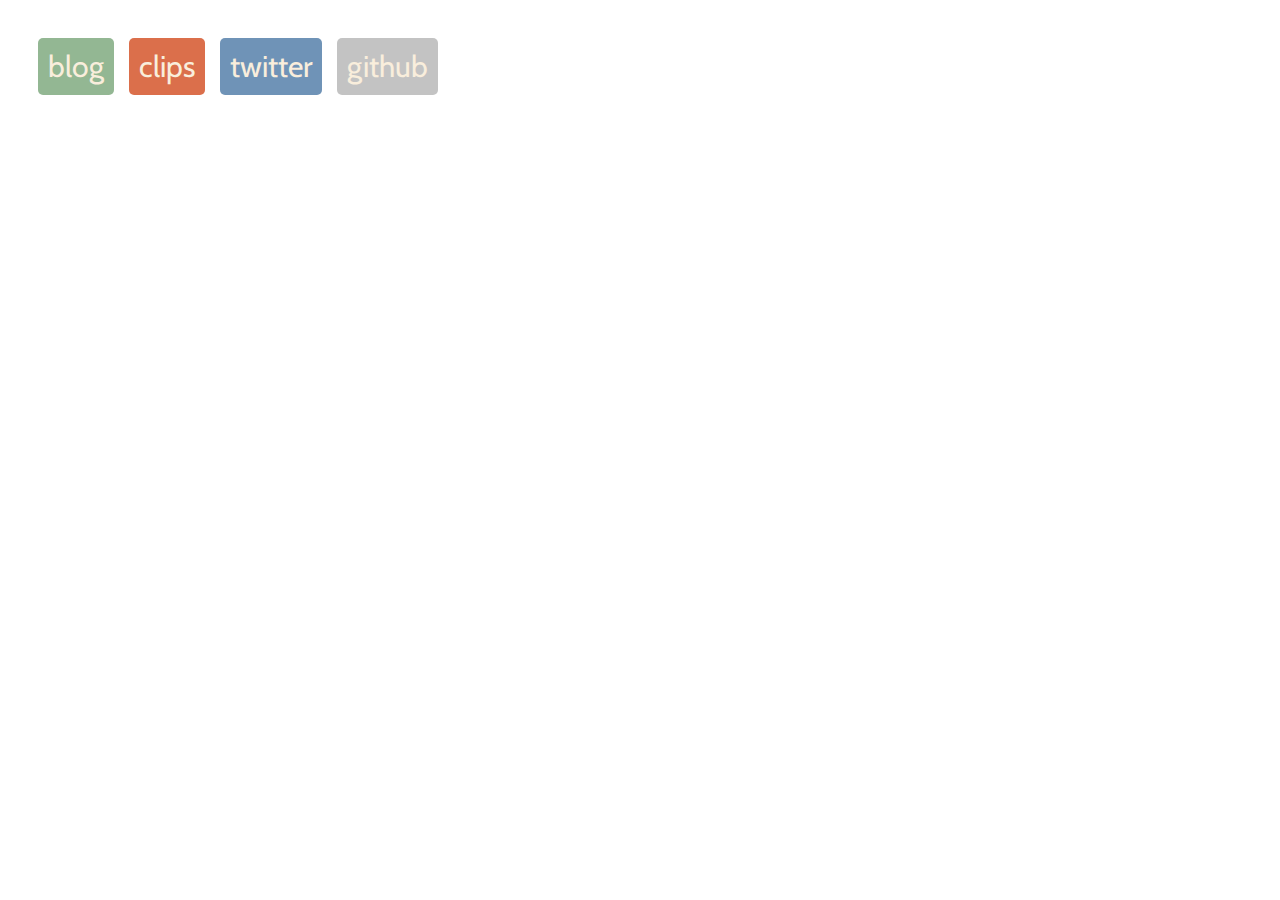
==== index.html @ 672e8021 "first commit" ====
<!doctype html>
<html>
  <head>
    <link rel="stylesheet" type="text/css" href="styles.css"/>
    <link href='http://fonts.googleapis.com/css?family=Cabin' rel='stylesheet' type='text/css'>
  </head>

  <body>
    <div class="buttons">
      <div id="blog" class="links">
        <a href="http://blog.kitallis.in/">Blog</a>
      </div>
      <div id="clips" class="links">
        <a href="http://clips.kitallis.in/">Clips</a>
      </div>
      <div id="twitter" class="links">
        <a href="https://twitter.com/#!/kitallis">Twitter</a>
      </div>
      <div id="github" class="links">
        <a href="https://github.com/kitallis/">Github</a>
      </div>
    </div>
  </body>
</html>
---- styles.css ----
body {
  background: url('http://ns223506.ovh.net/rozne/fcf199cd6c0f8da998d12deabf7fa528/wallpaper-323305.jpg') no-repeat center center fixed;
  -webkit-background-size: cover;
  -moz-background-size: cover;
  -o-background-size: cover;
  background-size: cover;
}

.buttons {
  padding: 30px 0 0 30px;
  font-size: 30px;
  font-family: 'Cabin', sans-serif;
}

.links {
  text-transform: lowercase;
  border-radius: 5px;
  padding: 10px;
  margin-right: 15px;
  opacity: 0.7;
  -moz-opacity: 0.7;
  filter:alpha(opacity=7);
  float: left;
}

.links:hover {
  opacity: 1;
  cursor: pointer;
  -moz-opacity: 1;
  filter:alpha(opacity=1);
}

.links a:link, a:hover, a:active, a:visited {
  text-decoration: none;
  color: #F7E7CE;
}

#blog {
  background-color: #669966;
}

#clips {
  background-color: #CC3300;
}

#twitter {
  background-color: #336699;
}

#github {
  background-color: #ABABAB;
}
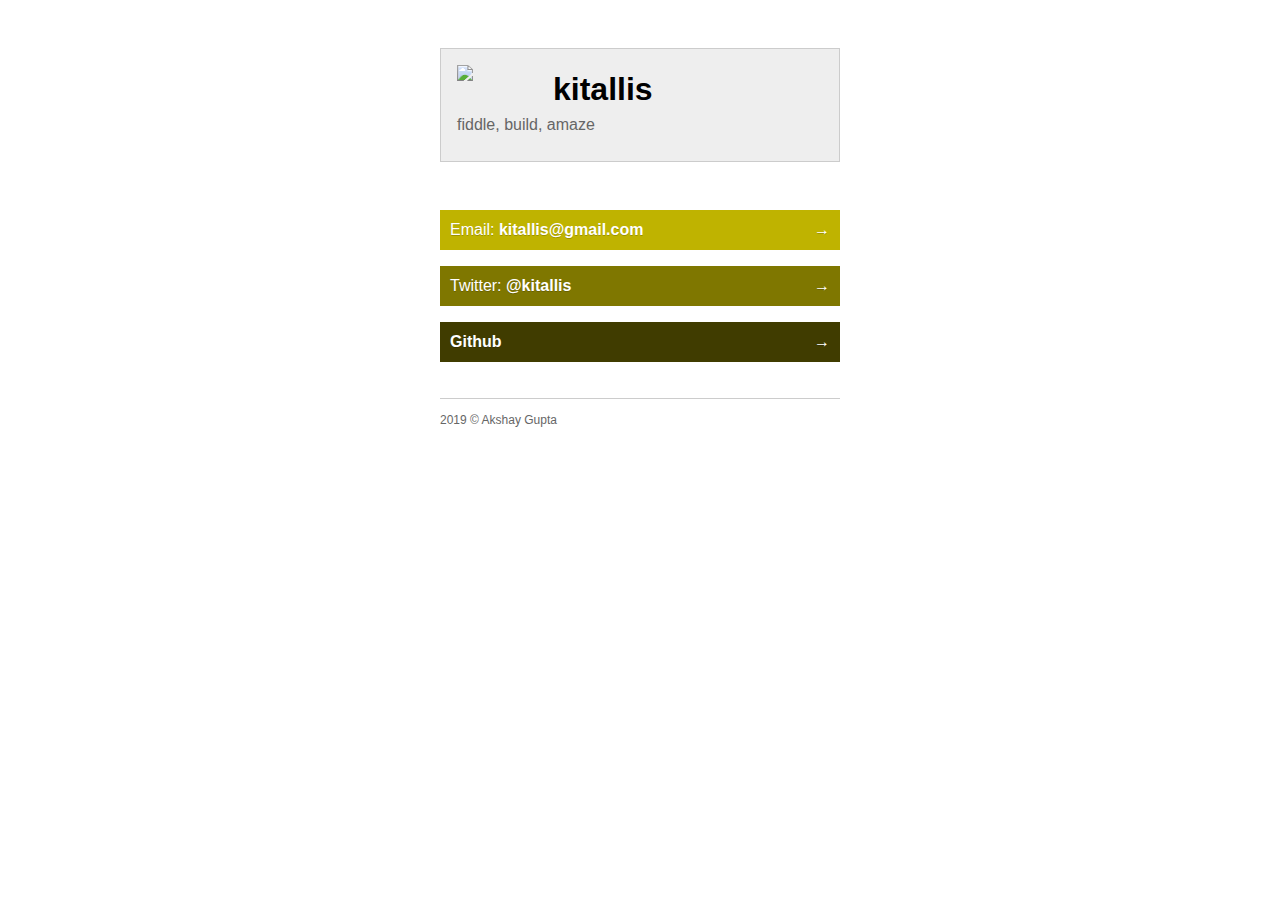
==== commit 4b293823: "Re-jig the base site theme, remove dead links" ====
--- a/index.html
+++ b/index.html
@@ -1,24 +1,38 @@
-<!doctype html>
+<!DOCTYPE html>
 <html>
   <head>
-    <link rel="stylesheet" type="text/css" href="styles.css"/>
-    <link href='http://fonts.googleapis.com/css?family=Cabin' rel='stylesheet' type='text/css'>
+    <meta charset="UTF-8">
+    <title>kitallis.in</title>
+    <link rel="stylesheet" href="styles.css">
+    <link rel="me" href="https://twitter.com/kitallis">
   </head>
 
   <body>
-    <div class="buttons">
-      <div id="blog" class="links">
-        <a href="http://blog.kitallis.in/">Blog</a>
-      </div>
-      <div id="clips" class="links">
-        <a href="http://clips.kitallis.in/">Clips</a>
-      </div>
-      <div id="twitter" class="links">
-        <a href="https://twitter.com/#!/kitallis">Twitter</a>
-      </div>
-      <div id="github" class="links">
-        <a href="https://github.com/kitallis/">Github</a>
-      </div>
+    <div id="card">
+      <img id="avatar" src="https://s.gravatar.com/avatar/c93c1560546c7b752ae71c94e6191c29?s=80">
+      <h1><a href="mailto:kitallis@gmail.com">kitallis</a></h1>
+      <p>fiddle, build, amaze</p>
+    </div>
+
+    <ul id="links">
+      <li><a href="mailto:judofyr@gmail.com" class="a">
+        Email: <strong>kitallis@gmail.com</strong>
+        <div>&rarr;</div>
+      </a></li>
+
+      <li><a href="http://twitter.com/kitallis" class="b">
+        Twitter: <strong>@kitallis</strong>
+        <div>&rarr;</div>
+      </a></li>
+
+      <li><a href="http://github.com/kitallis" class="d">
+        <strong>Github</strong>
+        <div>&rarr;</div>
+      </a></li>
+    </ul>
+
+    <div id="footer">
+      2019 © Akshay Gupta
     </div>
   </body>
 </html>
--- a/styles.css
+++ b/styles.css
@@ -1,52 +1,89 @@
-body {
-  background: url('http://ns223506.ovh.net/rozne/fcf199cd6c0f8da998d12deabf7fa528/wallpaper-323305.jpg') no-repeat center center fixed;
-  -webkit-background-size: cover;
-  -moz-background-size: cover;
-  -o-background-size: cover;
-  background-size: cover;
+* {
+    margin: 0;
+    padding: 0;
 }
 
-.buttons {
-  padding: 30px 0 0 30px;
-  font-size: 30px;
-  font-family: 'Cabin', sans-serif;
+body {
+    font-family: 'Helvetica Neue', Arial, sans-serif;
+    line-height: 1.5;
+    margin: 0 auto;
+    padding-top: 3em;
+    width: 400px;
 }
 
-.links {
-  text-transform: lowercase;
-  border-radius: 5px;
-  padding: 10px;
-  margin-right: 15px;
-  opacity: 0.7;
-  -moz-opacity: 0.7;
-  filter:alpha(opacity=7);
-  float: left;
+#avatar {
+    float: left;
+    margin-right: 1em;
+    width: 80px;
 }
 
-.links:hover {
-  opacity: 1;
-  cursor: pointer;
-  -moz-opacity: 1;
-  filter:alpha(opacity=1);
+h1 a {
+    color: #000;
+    text-decoration: none;
 }
 
-.links a:link, a:hover, a:active, a:visited {
-  text-decoration: none;
-  color: #F7E7CE;
+h1 a:hover {
+    text-decoration: underline;
 }
 
-#blog {
-  background-color: #669966;
+#card {
+    background-color: #eee;
+    border: 1px solid #ccc;
+    height: 80px;
+    padding: 1em;
 }
 
-#clips {
-  background-color: #CC3300;
+#card p {
+    color: #666;
 }
 
-#twitter {
-  background-color: #336699;
+#links {
+    list-style-type: none;
+    margin-top: 3em;
 }
 
-#github {
-  background-color: #ABABAB;
-}+#links li {
+    margin-top: 1em;
+}
+
+#links a {
+    background-color: #ccc;
+    color: #fff;
+    display: block;
+    text-decoration: none;
+    text-shadow: 0 1px 0 rgba(0,0,0,0.2);
+    padding: 0.5em 10px;
+    width: 380px;
+}
+
+#links a:hover {
+    text-decoration: underline;
+}
+
+#links a.a {
+    background-color: #BFB300;
+}
+
+#links a.b {
+    background-color: #7F7700;
+}
+
+#links a.c {
+    background-color: #FFEF00;
+}
+
+#links a.d {
+    background-color: #403C00;
+}
+
+#links a div {
+    float: right;
+}
+
+#footer {
+    border-top: 1px solid #ccc;
+    color: #666;
+    font-size: 12px;
+    margin-top: 3em;
+    padding-top: 1em;
+}
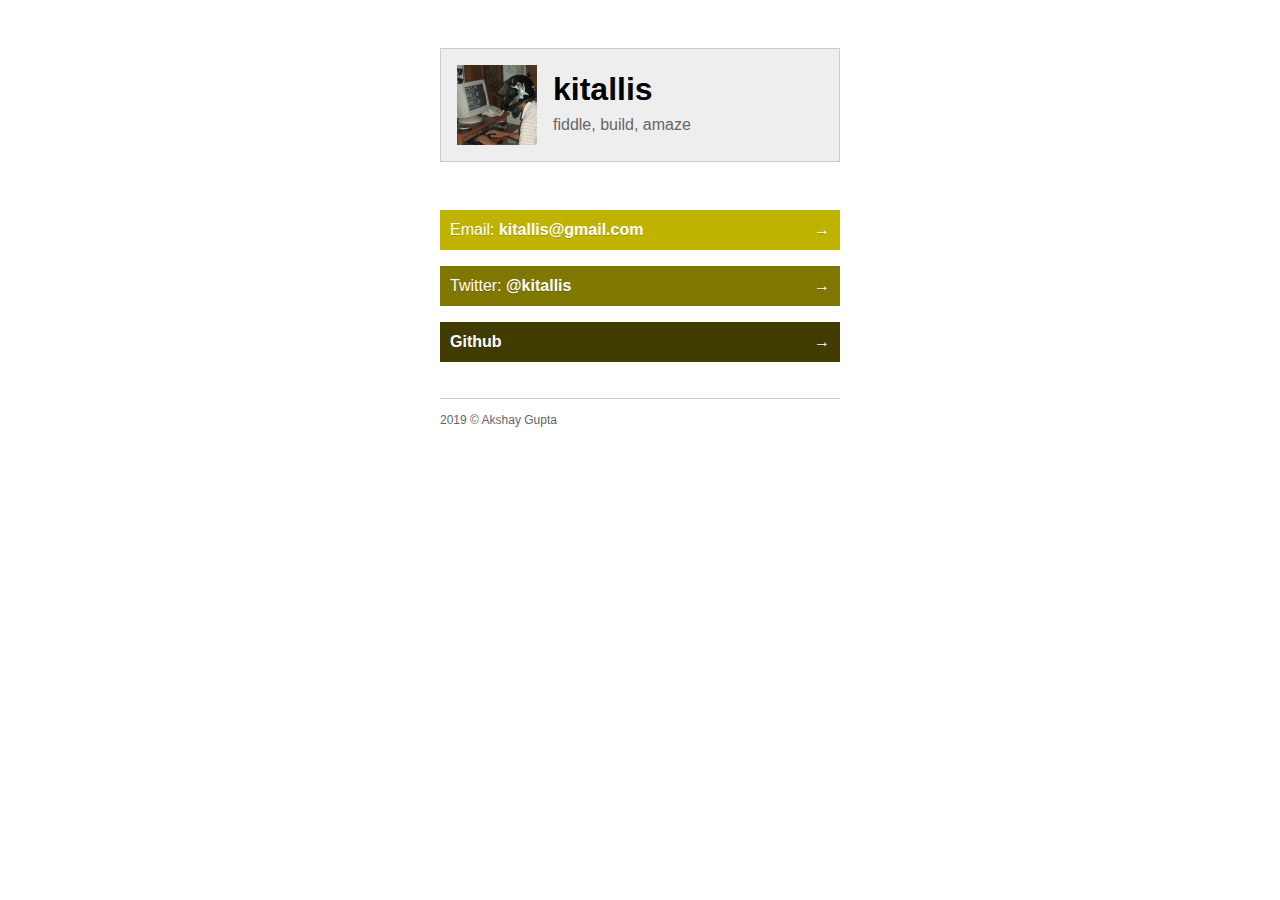
==== commit 89ddf9e6: "Load the image from images/ and not gravatar" ====
--- a/index.html
+++ b/index.html
@@ -9,7 +9,7 @@
 
   <body>
     <div id="card">
-      <img id="avatar" src="https://s.gravatar.com/avatar/c93c1560546c7b752ae71c94e6191c29?s=80">
+      <img id="avatar" src="images/avatar">
       <h1><a href="mailto:kitallis@gmail.com">kitallis</a></h1>
       <p>fiddle, build, amaze</p>
     </div>
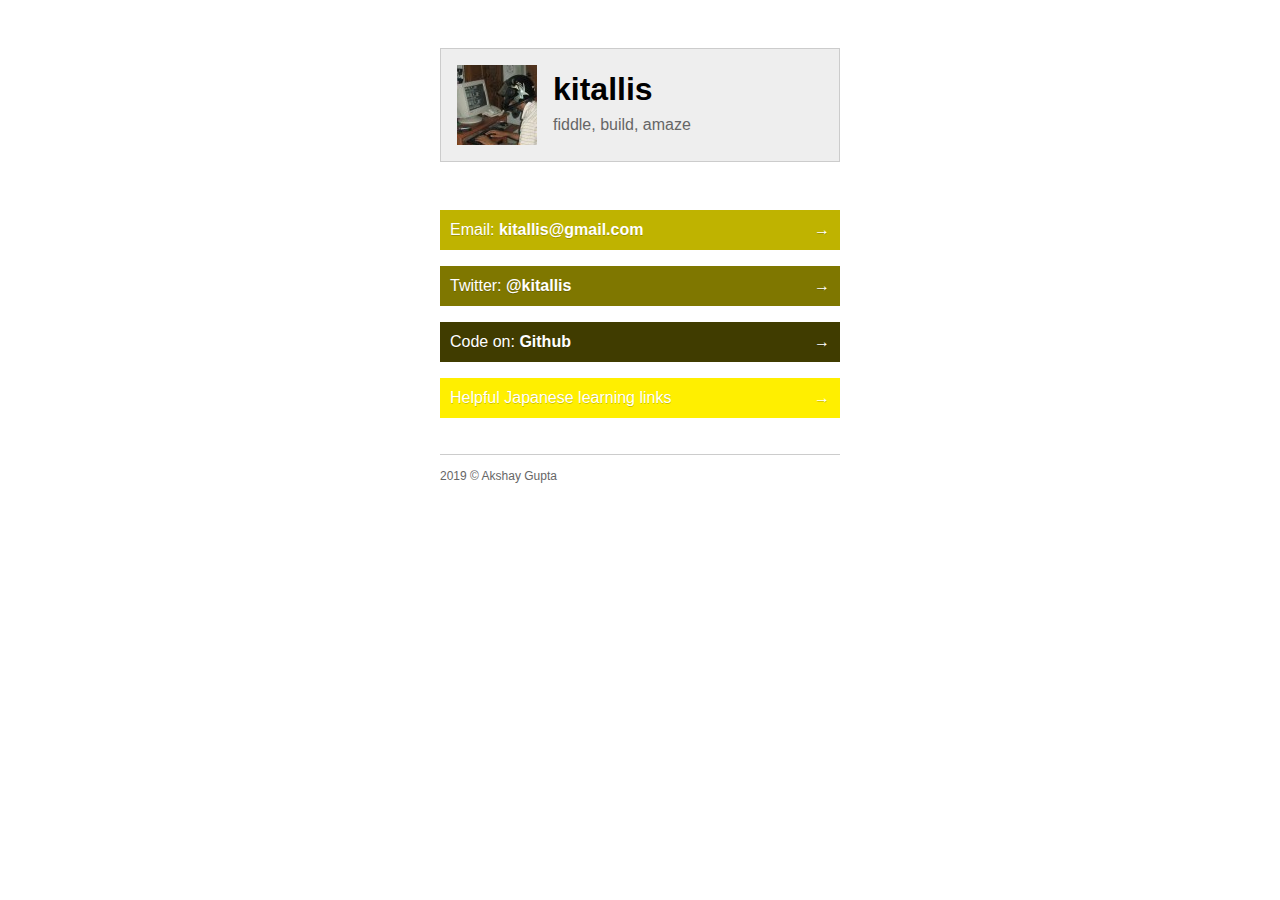
==== commit 7e87e71d: "Adding helpful japanese learning resources" ====
--- a/index.html
+++ b/index.html
@@ -1,5 +1,5 @@
 <!DOCTYPE html>
-<html>
+<html lang="en">
   <head>
     <meta charset="UTF-8">
     <title>kitallis.in</title>
@@ -9,25 +9,30 @@
 
   <body>
     <div id="card">
-      <img id="avatar" src="images/avatar">
+      <img id="avatar" src="images/avatar" alt="circa 2010">
       <h1><a href="mailto:kitallis@gmail.com">kitallis</a></h1>
       <p>fiddle, build, amaze</p>
     </div>
 
     <ul id="links">
-      <li><a href="mailto:judofyr@gmail.com" class="a">
-        Email: <strong>kitallis@gmail.com</strong>
-        <div>&rarr;</div>
+      <li><a href="mailto:kitallis@gmail.com" class="a">
+          Email: <strong>kitallis@gmail.com</strong>
+          <div>&rarr;</div>
       </a></li>
 
       <li><a href="http://twitter.com/kitallis" class="b">
-        Twitter: <strong>@kitallis</strong>
-        <div>&rarr;</div>
+          Twitter: <strong>@kitallis</strong>
+          <div>&rarr;</div>
       </a></li>
 
       <li><a href="http://github.com/kitallis" class="d">
-        <strong>Github</strong>
-        <div>&rarr;</div>
+          Code on: <strong>Github</strong>
+          <div>&rarr;</div>
+      </a></li>
+
+      <li><a href="jp/index.html" class="c">
+          Helpful Japanese learning links
+          <div>&rarr;</div>
       </a></li>
     </ul>
 
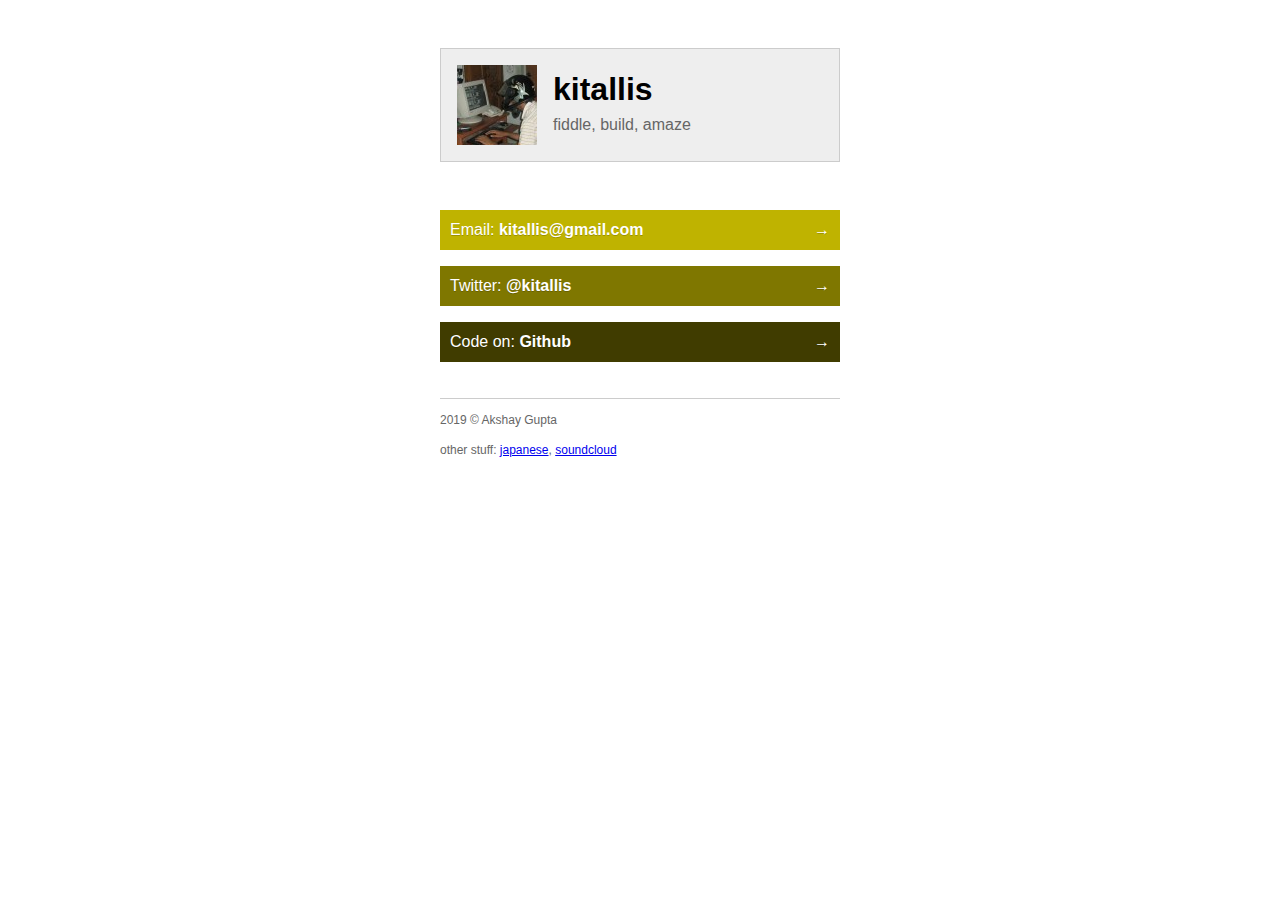
==== commit 62ff4b80: "Moving japanese links to footer" ====
--- a/index.html
+++ b/index.html
@@ -29,15 +29,16 @@
           Code on: <strong>Github</strong>
           <div>&rarr;</div>
       </a></li>
-
-      <li><a href="jp/index.html" class="c">
-          Helpful Japanese learning links
-          <div>&rarr;</div>
-      </a></li>
     </ul>
 
     <div id="footer">
       2019 © Akshay Gupta
+
+      <p>
+	other stuff:
+	<a href="jp/index.html" class="a">japanese</a>,
+	<a href="https://soundcloud.com/kitallis" class="a">soundcloud </a>
+      </p>
     </div>
   </body>
 </html>
--- a/styles.css
+++ b/styles.css
@@ -69,7 +69,7 @@
 }
 
 #links a.c {
-    background-color: #FFEF00;
+    background-color: #E5D700;
 }
 
 #links a.d {
@@ -87,3 +87,7 @@
     margin-top: 3em;
     padding-top: 1em;
 }
+
+#footer p {
+    margin-top: 1em;
+}
